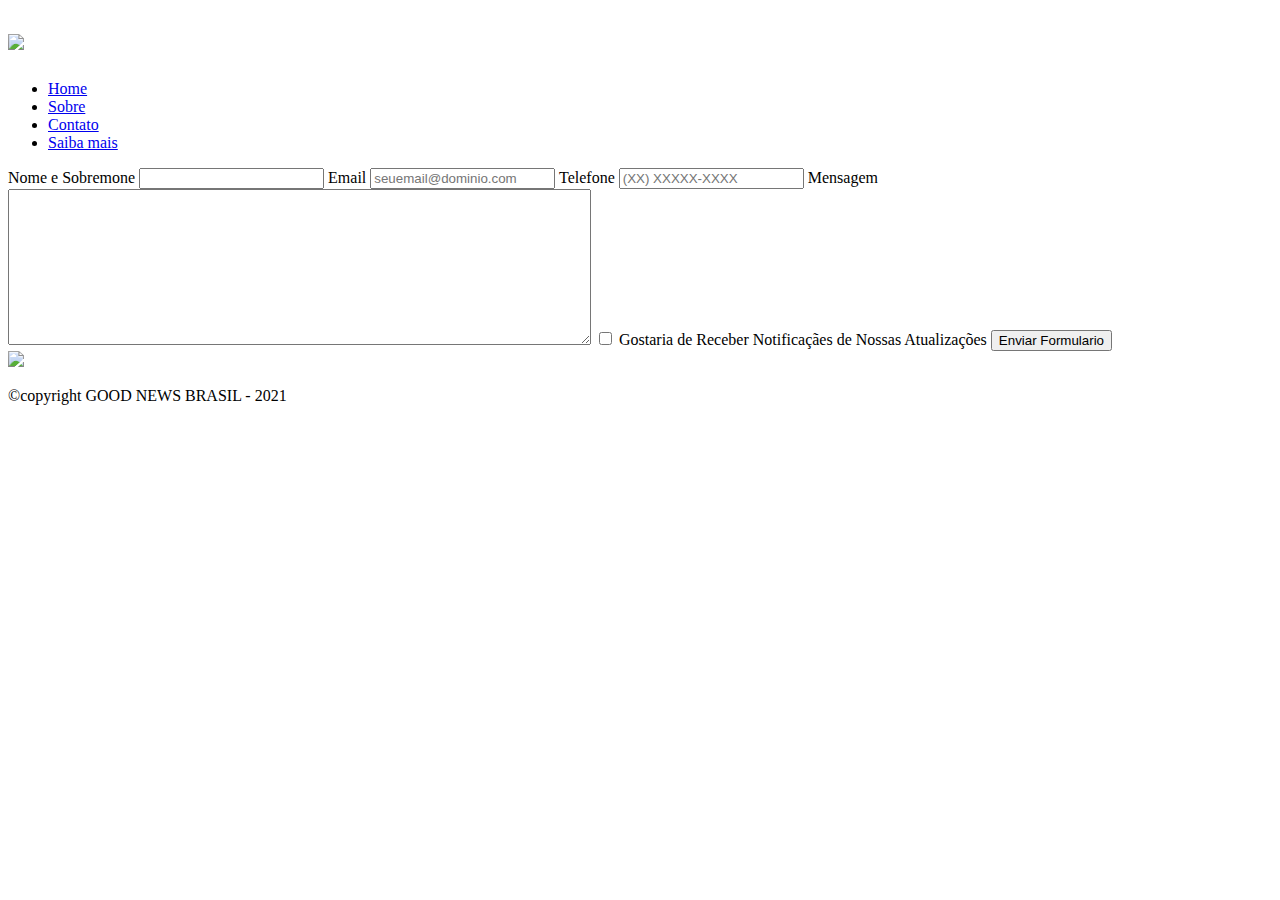
==== contato.html @ f2e14004 "foi" ====
<!DOCTYPE html>
<html>
    <head>
        <meta charset="UTF-8">
        <title> CONTADO - GOOG NEWS BRASIL</title>
  
        <link rel="stylesheet" href="css/style.css">
        
    </head>

    <body>
        <header>
            <div class="caixa">
                <h1><img src="img/banner.png"></h1>  
                
                <nav>
                    <ul class="navegacao" >
                        <li><a href="index.html">Home</a></li>
                        <li><a href="sobre.html">Sobre</a></li>
                        <li><a href="index.html">Contato</a></li>
                        <li><a href="saibaMais.html">Saiba mais</a></li>
                    </ul>
                </nav>
            </div>
        </header>    

        <main>
            <form>
                <label for="nomesobrenome">Nome e Sobremone</label>  
                <input type="text" id ="nomesobrenome"class="input-padrao" required>

                <label for="email">Email</label>
                <input type="email" id= "email"class="input-padrao" required placeholder="seuemail@dominio.com">

                <label for="telefone">Telefone</label>
                <input type="tel" id="telefone"class="input-padrao" required placeholder="(XX) XXXXX-XXXX">

                <label for="mensagem">Mensagem</label>
                <textarea cols="70" rows="10"  id="mensagem"class="input-padrao" required></textarea>
                <label class="checkbox" ><input type="checkbox"> Gostaria de  Receber Notificaçães de Nossas Atualizações</label>
                <input type="submit" value="Enviar Formulario" class="enviar">
            </form>
        </main>

   

    <footer>
        <img src="img/banner-claro.png">
        <p class="copyright">&copy;copyright GOOD NEWS BRASIL - 2021 </p>
    </footer>

    </body>
</html>
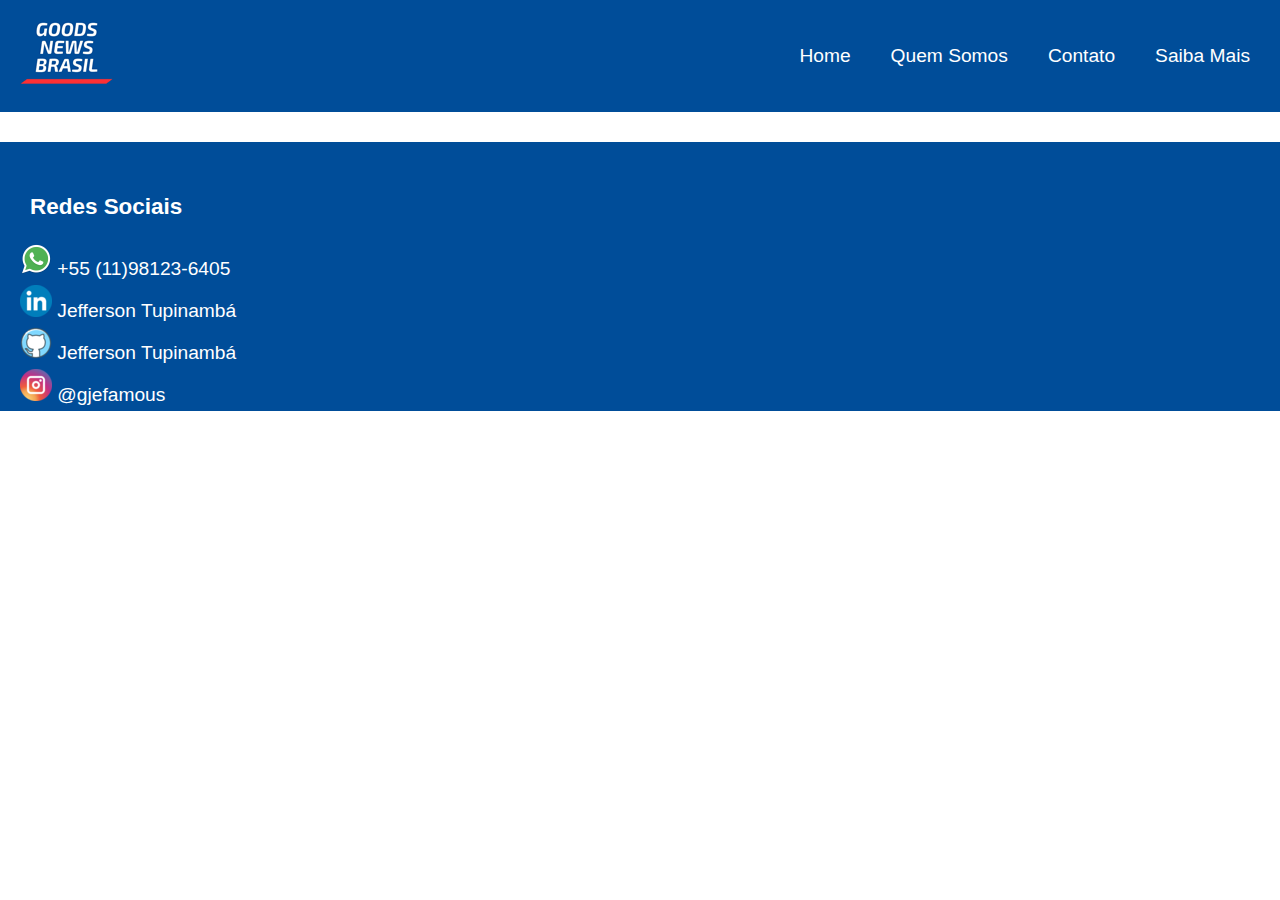
==== commit 966fac34: "atualizacao index.html CSS" ====
--- a/contato.html
+++ b/contato.html
@@ -1,53 +1,45 @@
 <!DOCTYPE html>
-<html>
-    <head>
-        <meta charset="UTF-8">
-        <title> CONTADO - GOOG NEWS BRASIL</title>
-  
-        <link rel="stylesheet" href="css/style.css">
-        
-    </head>
+<html lang="br">
 
-    <body>
-        <header>
-            <div class="caixa">
-                <h1><img src="img/banner.png"></h1>  
-                
-                <nav>
-                    <ul class="navegacao" >
-                        <li><a href="index.html">Home</a></li>
-                        <li><a href="sobre.html">Sobre</a></li>
-                        <li><a href="index.html">Contato</a></li>
-                        <li><a href="saibaMais.html">Saiba mais</a></li>
-                    </ul>
-                </nav>
+<head>
+    <meta charset="UTF-8">
+    <meta http-equiv="X-UA-Compatible" content="IE=edge">
+    <meta name="viewport" content="width=device-width, initial-scale=1.0">
+    <link rel="stylesheet" href="/CSS/contact.css">
+
+    <title>CSS Grid Flexbox</title>
+</head>
+
+<body>
+
+    <header class="header">
+        <a href="/index2.html"><img src="imagens/logo.png" alt="Logo home" width=""></a>
+
+        <nav>
+            <ul class="menu">
+                <li><a href="/index2.html">Home</a></li>
+                <li><a href="/quemsomos.html">Quem Somos</a></li>
+                <li><a href="/contato.html">Contato</a></li>
+                <li><a href="/saibamais.html">Saiba Mais</a></li>
+            </ul>
+        </nav>
+    </header>
+
+    <div id="rodape">
+        <div id="contato">
+            <h3 id="redesSociais"> Redes Sociais</h3>
+            <div class="rede"><img src="imagens/whatsapp_icon.png" alt="whatsapp_icon" /> +55 (11)98123-6405
             </div>
-        </header>    
+            <div class="rede"><img src="imagens/linkedin_icon.png" alt="linkedin_icon" /> <a
+                    href="https://www.linkedin.com/in/jefferson-menezes-5719aa35/">
+                    Jefferson Tupinambá </a> </div>
+            <div class="rede"><img src="imagens/git_icon.png" alt="git_icon" /> <a
+                    href="https://www.linkedin.com/in/jefferson-tupinambá-5719aa35/"> Jefferson Tupinambá</a>
+            </div>
+            <div class="rede"><img src="imagens/instagram_icon.png" /> <a href="https://instagram.com/gjefamous">
+                    @gjefamous
+                </a> </div>
+        </div>
+</body>
 
-        <main>
-            <form>
-                <label for="nomesobrenome">Nome e Sobremone</label>  
-                <input type="text" id ="nomesobrenome"class="input-padrao" required>
-
-                <label for="email">Email</label>
-                <input type="email" id= "email"class="input-padrao" required placeholder="seuemail@dominio.com">
-
-                <label for="telefone">Telefone</label>
-                <input type="tel" id="telefone"class="input-padrao" required placeholder="(XX) XXXXX-XXXX">
-
-                <label for="mensagem">Mensagem</label>
-                <textarea cols="70" rows="10"  id="mensagem"class="input-padrao" required></textarea>
-                <label class="checkbox" ><input type="checkbox"> Gostaria de  Receber Notificaçães de Nossas Atualizações</label>
-                <input type="submit" value="Enviar Formulario" class="enviar">
-            </form>
-        </main>
-
-   
-
-    <footer>
-        <img src="img/banner-claro.png">
-        <p class="copyright">&copy;copyright GOOD NEWS BRASIL - 2021 </p>
-    </footer>
-
-    </body>
 </html>--- a/CSS/contact.css
+++ b/CSS/contact.css
@@ -0,0 +1,79 @@
+body, ul, li, p{
+    margin: 0px;
+    padding: 0px;
+    list-style: none;
+    font-size: 1.2rem;
+    font-family: arial;
+
+}
+
+a{
+    text-decoration: none;
+    color: white;
+}
+
+
+
+.header{
+    background-color: #004d99;
+    display: flex;
+    justify-content: space-between;
+    align-items: center;
+    padding: 20px;
+
+}
+
+.menu{
+    display: flex;
+
+}
+
+.menu li{
+    margin-left: 20px;
+}
+
+.menu li a{
+    display: block;
+    padding: 10px;
+}
+
+
+#rodape {
+
+    background-color: #004d99;
+    display: flex;
+    padding-top: 30px;
+    margin-top: 30px;
+    justify-content: space-between;
+    
+}
+
+.rede {
+    color: white;
+    margin-left: 20px;
+    margin-top: 5px;
+    margin-bottom: 5px;
+}
+
+#redesSociais{
+    margin-left: 30px;
+}
+
+#email {
+    margin-right: 50px;
+}
+
+h3 {
+    color: white;
+}
+
+input {
+    width: 100%;
+    height: 30px;
+    margin-bottom: 10px;
+}
+
+button {
+    width: 70px;
+    box-shadow: black 2px 2px 5px;
+}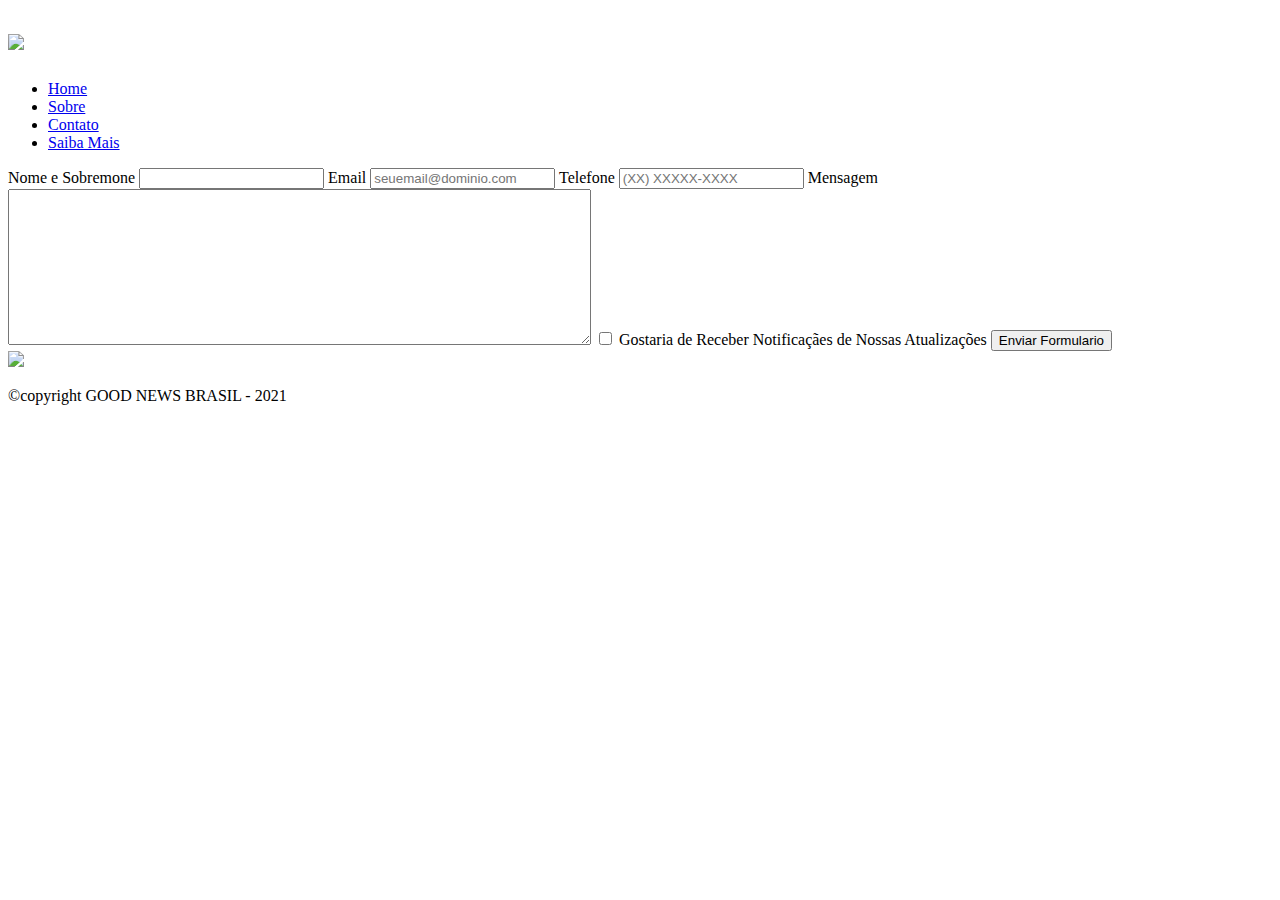
==== commit e5e64224: "quem smos o que acha" ====
--- a/contato.html
+++ b/contato.html
@@ -1,45 +1,56 @@
 <!DOCTYPE html>
-<html lang="br">
+<html>
+    <head>
+        <meta charset="UTF-8">
+        <title> CONTADO - GOOG NEWS BRASIL</title>
+  
+        <link rel="stylesheet" href="imagens/style.css">
+    
+    </head>
 
-<head>
-    <meta charset="UTF-8">
-    <meta http-equiv="X-UA-Compatible" content="IE=edge">
-    <meta name="viewport" content="width=device-width, initial-scale=1.0">
-    <link rel="stylesheet" href="/CSS/contact.css">
+    <body>
 
-    <title>CSS Grid Flexbox</title>
-</head>
+        <header>
+            <div class="caixa">
 
-<body>
+                <h1><img class="banner" src="img/banner.png"></h1>  
 
-    <header class="header">
-        <a href="/index2.html"><img src="imagens/logo.png" alt="Logo home" width=""></a>
+                <nav>
+                    <ul>
+                        <li><a href="index.html"> Home</a></li>
+                        <li><a href="sobre.html">Sobre</a></li>
+                        <li><a href="contato.html">Contato</a></li>
+                        <li><a href="Saiba mais.html">Saiba Mais </a></li>
+                    </ul>
+                </nav>
+                
+            </div>
+        </header>    
 
-        <nav>
-            <ul class="menu">
-                <li><a href="/index2.html">Home</a></li>
-                <li><a href="/quemsomos.html">Quem Somos</a></li>
-                <li><a href="/contato.html">Contato</a></li>
-                <li><a href="/saibamais.html">Saiba Mais</a></li>
-            </ul>
-        </nav>
-    </header>
+        <main>
+            <form>
+                <label for="nomesobrenome">Nome e Sobremone</label>  
+                <input type="text" id ="nomesobrenome"class="input-padrao" required>
 
-    <div id="rodape">
-        <div id="contato">
-            <h3 id="redesSociais"> Redes Sociais</h3>
-            <div class="rede"><img src="imagens/whatsapp_icon.png" alt="whatsapp_icon" /> +55 (11)98123-6405
-            </div>
-            <div class="rede"><img src="imagens/linkedin_icon.png" alt="linkedin_icon" /> <a
-                    href="https://www.linkedin.com/in/jefferson-menezes-5719aa35/">
-                    Jefferson Tupinambá </a> </div>
-            <div class="rede"><img src="imagens/git_icon.png" alt="git_icon" /> <a
-                    href="https://www.linkedin.com/in/jefferson-tupinambá-5719aa35/"> Jefferson Tupinambá</a>
-            </div>
-            <div class="rede"><img src="imagens/instagram_icon.png" /> <a href="https://instagram.com/gjefamous">
-                    @gjefamous
-                </a> </div>
-        </div>
-</body>
+                <label for="email">Email</label>
+                <input type="email" id= "email"class="input-padrao" required placeholder="seuemail@dominio.com">
 
+                <label for="telefone">Telefone</label>
+                <input type="tel" id="telefone"class="input-padrao" required placeholder="(XX) XXXXX-XXXX">
+
+                <label for="mensagem">Mensagem</label>
+                <textarea cols="70" rows="10"  id="mensagem"class="input-padrao" required></textarea>
+                <label class="checkbox" ><input type="checkbox"> Gostaria de  Receber Notificaçães de Nossas Atualizações</label>
+                <input type="submit" value="Enviar Formulario" class="enviar">
+            </form>
+        </main>
+
+   
+
+    <footer>
+        <img src="img/banner-claro.png">
+        <p class="copyright">&copy;copyright GOOD NEWS BRASIL - 2021 </p>
+    </footer>
+
+    </body>
 </html>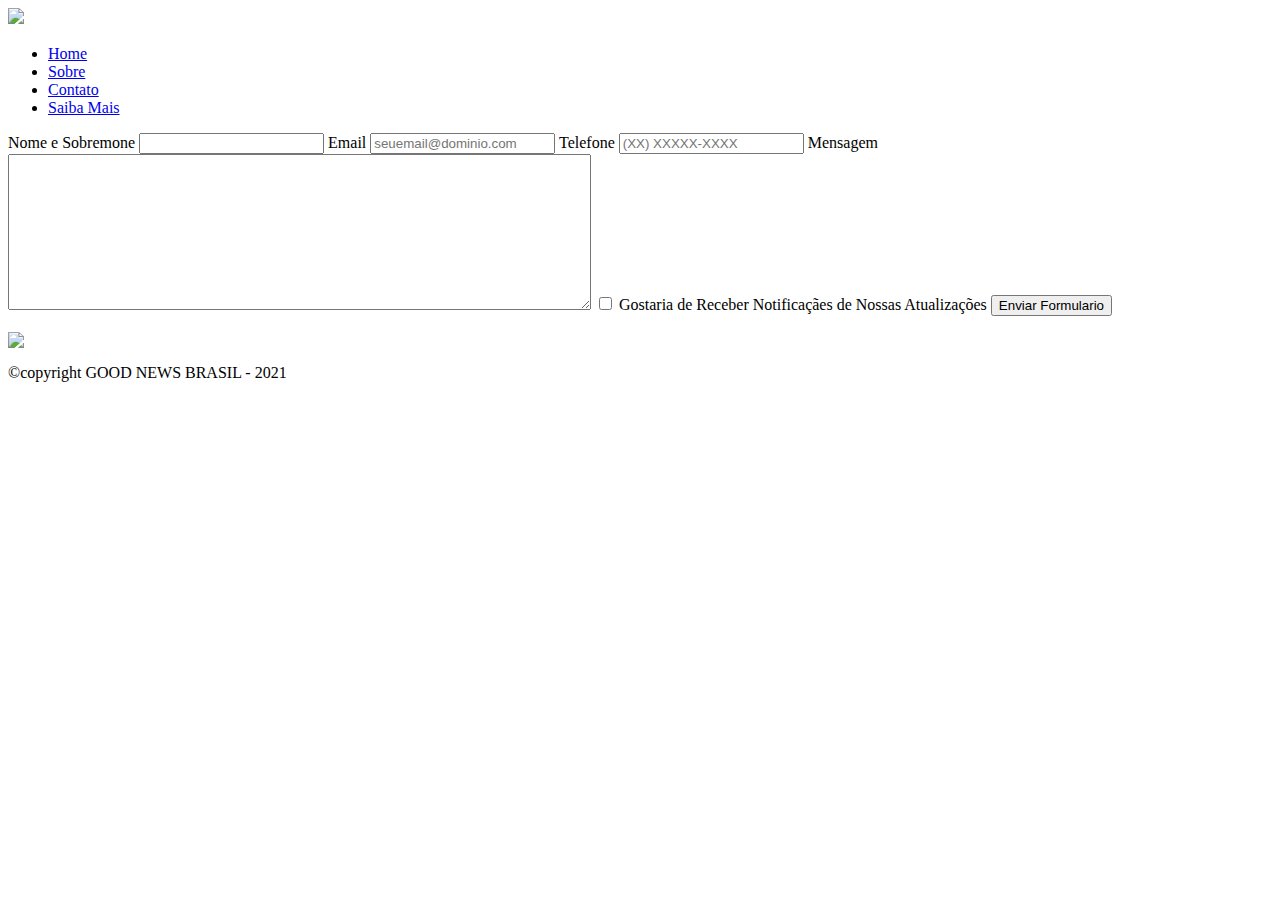
==== commit 35eaf3e6: "Merge branch 'master' into main" ====
--- a/contato.html
+++ b/contato.html
@@ -1,4 +1,4 @@
-<!DOCTYPE html>
+
 <html>
     <head>
         <meta charset="UTF-8">
@@ -53,4 +53,5 @@
     </footer>
 
     </body>
+
 </html>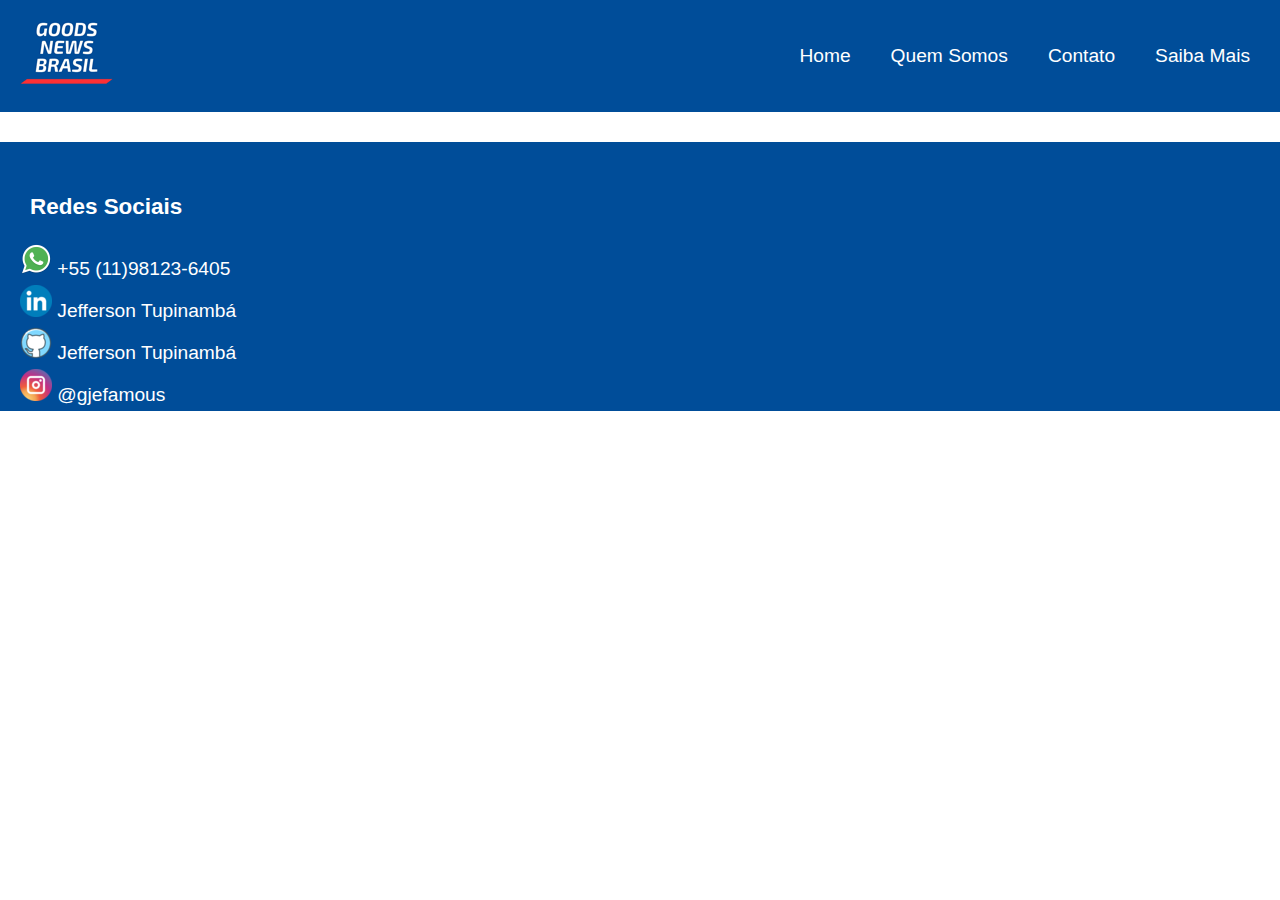
==== commit a763bbbc: "arquivos atualizados" ====
--- a/contato.html
+++ b/contato.html
@@ -1,57 +1,45 @@
+<!DOCTYPE html>
+<html lang="br">
 
-<html>
-    <head>
-        <meta charset="UTF-8">
-        <title> CONTADO - GOOG NEWS BRASIL</title>
-  
-        <link rel="stylesheet" href="imagens/style.css">
-    
-    </head>
+<head>
+    <meta charset="UTF-8">
+    <meta http-equiv="X-UA-Compatible" content="IE=edge">
+    <meta name="viewport" content="width=device-width, initial-scale=1.0">
+    <link rel="stylesheet" href="/CSS/contact.css">
 
-    <body>
+    <title>CSS Grid Flexbox</title>
+</head>
 
-        <header>
-            <div class="caixa">
+<body>
 
-                <h1><img class="banner" src="img/banner.png"></h1>  
+    <header class="header">
+        <a href="/index.html"><img src="imagens/logo.png" alt="Logo home" width=""></a>
 
-                <nav>
-                    <ul>
-                        <li><a href="index.html"> Home</a></li>
-                        <li><a href="sobre.html">Sobre</a></li>
-                        <li><a href="contato.html">Contato</a></li>
-                        <li><a href="Saiba mais.html">Saiba Mais </a></li>
-                    </ul>
-                </nav>
-                
+        <nav>
+            <ul class="menu">
+                <li><a href="/index.html">Home</a></li>
+                <li><a href="/quemsomos.html">Quem Somos</a></li>
+                <li><a href="/contato.html">Contato</a></li>
+                <li><a href="/saibamais.html">Saiba Mais</a></li>
+            </ul>
+        </nav>
+    </header>
+
+    <div id="rodape">
+        <div id="contato">
+            <h3 id="redesSociais"> Redes Sociais</h3>
+            <div class="rede"><img src="imagens/whatsapp_icon.png" alt="whatsapp_icon" /> +55 (11)98123-6405
             </div>
-        </header>    
-
-        <main>
-            <form>
-                <label for="nomesobrenome">Nome e Sobremone</label>  
-                <input type="text" id ="nomesobrenome"class="input-padrao" required>
-
-                <label for="email">Email</label>
-                <input type="email" id= "email"class="input-padrao" required placeholder="seuemail@dominio.com">
-
-                <label for="telefone">Telefone</label>
-                <input type="tel" id="telefone"class="input-padrao" required placeholder="(XX) XXXXX-XXXX">
-
-                <label for="mensagem">Mensagem</label>
-                <textarea cols="70" rows="10"  id="mensagem"class="input-padrao" required></textarea>
-                <label class="checkbox" ><input type="checkbox"> Gostaria de  Receber Notificaçães de Nossas Atualizações</label>
-                <input type="submit" value="Enviar Formulario" class="enviar">
-            </form>
-        </main>
-
-   
-
-    <footer>
-        <img src="img/banner-claro.png">
-        <p class="copyright">&copy;copyright GOOD NEWS BRASIL - 2021 </p>
-    </footer>
-
-    </body>
+            <div class="rede"><img src="imagens/linkedin_icon.png" alt="linkedin_icon" /> <a
+                    href="https://www.linkedin.com/in/jefferson-menezes-5719aa35/">
+                    Jefferson Tupinambá </a> </div>
+            <div class="rede"><img src="imagens/git_icon.png" alt="git_icon" /> <a
+                    href="https://www.linkedin.com/in/jefferson-tupinambá-5719aa35/"> Jefferson Tupinambá</a>
+            </div>
+            <div class="rede"><img src="imagens/instagram_icon.png" /> <a href="https://instagram.com/gjefamous">
+                    @gjefamous
+                </a> </div>
+        </div>
+</body>
 
 </html>--- a/CSS/contact.css
+++ b/CSS/contact.css
@@ -0,0 +1,79 @@
+body, ul, li, p{
+    margin: 0px;
+    padding: 0px;
+    list-style: none;
+    font-size: 1.2rem;
+    font-family: arial;
+
+}
+
+a{
+    text-decoration: none;
+    color: white;
+}
+
+
+
+.header{
+    background-color: #004d99;
+    display: flex;
+    justify-content: space-between;
+    align-items: center;
+    padding: 20px;
+
+}
+
+.menu{
+    display: flex;
+
+}
+
+.menu li{
+    margin-left: 20px;
+}
+
+.menu li a{
+    display: block;
+    padding: 10px;
+}
+
+
+#rodape {
+
+    background-color: #004d99;
+    display: flex;
+    padding-top: 30px;
+    margin-top: 30px;
+    justify-content: space-between;
+    
+}
+
+.rede {
+    color: white;
+    margin-left: 20px;
+    margin-top: 5px;
+    margin-bottom: 5px;
+}
+
+#redesSociais{
+    margin-left: 30px;
+}
+
+#email {
+    margin-right: 50px;
+}
+
+h3 {
+    color: white;
+}
+
+input {
+    width: 100%;
+    height: 30px;
+    margin-bottom: 10px;
+}
+
+button {
+    width: 70px;
+    box-shadow: black 2px 2px 5px;
+}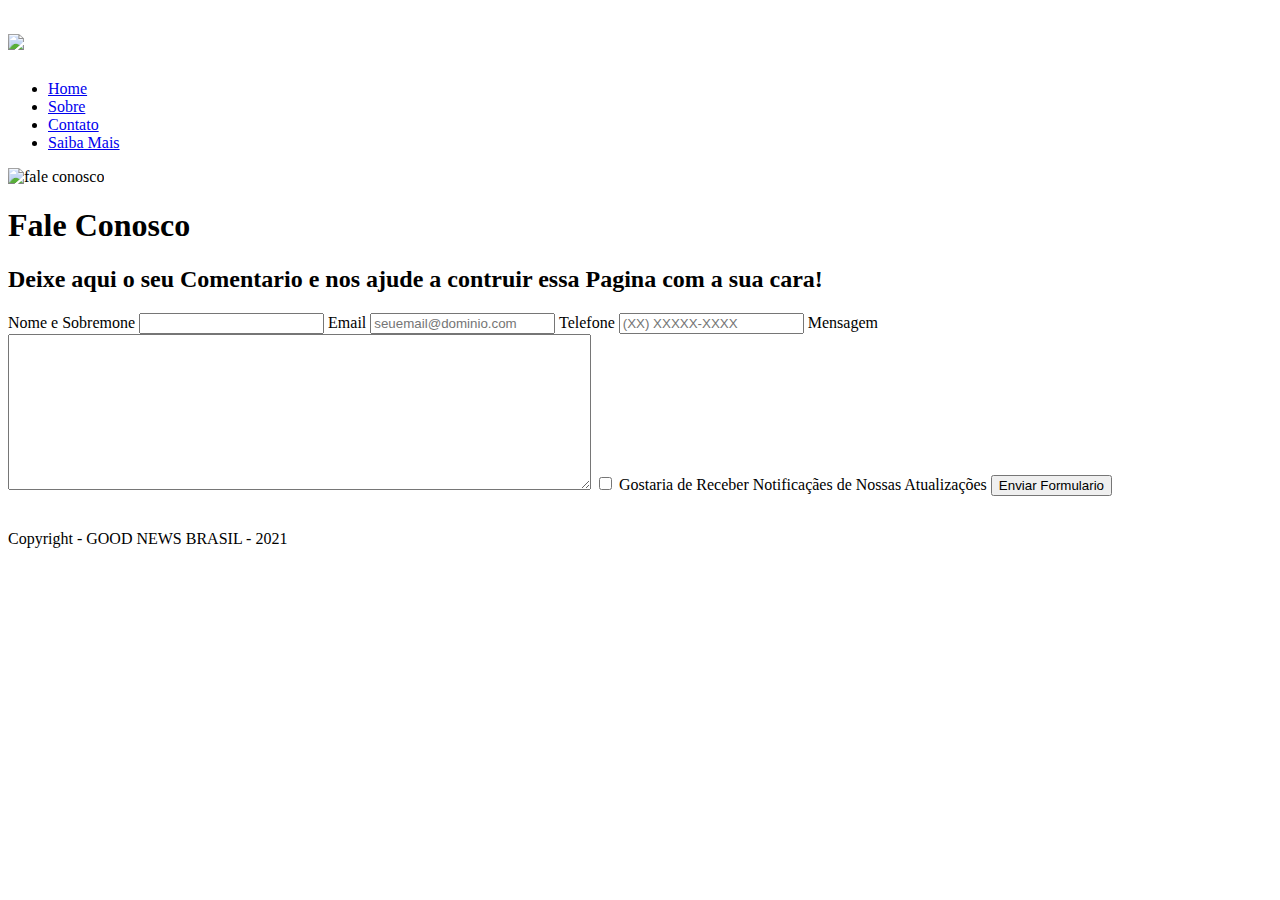
==== commit 025079b3: "foi" ====
--- a/contato.html
+++ b/contato.html
@@ -1,45 +1,56 @@
 <!DOCTYPE html>
-<html lang="br">
-
+<html>
 <head>
     <meta charset="UTF-8">
-    <meta http-equiv="X-UA-Compatible" content="IE=edge">
-    <meta name="viewport" content="width=device-width, initial-scale=1.0">
-    <link rel="stylesheet" href="/CSS/contact.css">
-
-    <title>CSS Grid Flexbox</title>
-</head>
-
+    <title> CONTADO - GOOG NEWS BRASIL</title>
+    <link rel="stylesheet" href="css/style.css">
+    </head>
 <body>
 
-    <header class="header">
-        <a href="/index.html"><img src="imagens/logo.png" alt="Logo home" width=""></a>
+    <header>
+        <div class="caixa">
 
-        <nav>
-            <ul class="menu">
-                <li><a href="/index.html">Home</a></li>
-                <li><a href="/quemsomos.html">Quem Somos</a></li>
-                <li><a href="/contato.html">Contato</a></li>
-                <li><a href="/saibamais.html">Saiba Mais</a></li>
-            </ul>
-        </nav>
+            <h1><img class="banner" src="banner.png"></h1>
+
+            <nav>
+                <ul>
+                    <li><a href="index.html"> Home</a></li>
+                    <li><a href="sobre.html">Sobre</a></li>
+                    <li><a href="contato.html">Contato</a></li>
+                    <li><a href="Saiba mais.html">Saiba Mais </a></li>
+                </ul>
+            </nav>
+
+        </div>
     </header>
 
-    <div id="rodape">
-        <div id="contato">
-            <h3 id="redesSociais"> Redes Sociais</h3>
-            <div class="rede"><img src="imagens/whatsapp_icon.png" alt="whatsapp_icon" /> +55 (11)98123-6405
-            </div>
-            <div class="rede"><img src="imagens/linkedin_icon.png" alt="linkedin_icon" /> <a
-                    href="https://www.linkedin.com/in/jefferson-menezes-5719aa35/">
-                    Jefferson Tupinambá </a> </div>
-            <div class="rede"><img src="imagens/git_icon.png" alt="git_icon" /> <a
-                    href="https://www.linkedin.com/in/jefferson-tupinambá-5719aa35/"> Jefferson Tupinambá</a>
-            </div>
-            <div class="rede"><img src="imagens/instagram_icon.png" /> <a href="https://instagram.com/gjefamous">
-                    @gjefamous
-                </a> </div>
-        </div>
+    <main>
+        <img class= "fale"src="i" alt="fale conosco">
+        <h1>Fale Conosco<h1>
+            <h2>Deixe aqui o seu Comentario e nos ajude a contruir essa Pagina com a sua cara!</h2>
+        <form action="https://formspree.io/f/mnqlwglv" method="POST">
+            <label for="nomesobrenome">Nome e Sobremone</label>
+            <input type="text" id="nomesobrenome" class="input-padrao" required>
+
+            <label for="_replyto">Email</label>
+            <input type="email" id="_replyto" name="_replyto" class="input-padrao" required placeholder="seuemail@dominio.com">
+
+            <label for="telefone">Telefone</label>
+            <input type="tel" id="telefone" class="input-padrao" required placeholder="(XX) XXXXX-XXXX">
+
+            <label for="mensagem">Mensagem</label>
+            <textarea cols="70" rows="10" id="mensagem" class="input-padrao" required></textarea>
+            <label class="checkbox"><input type="checkbox"> Gostaria de Receber Notificaçães de Nossas
+                Atualizações</label>
+            <input type="submit" value="Enviar Formulario" class="enviar">
+        </form>
+    </main>
+
+    <footer>
+        <img src="banner-claro.png" alt="">
+        <p>Copyright - GOOD NEWS BRASIL - 2021</p>
+    </footer>
+
 </body>
 
 </html>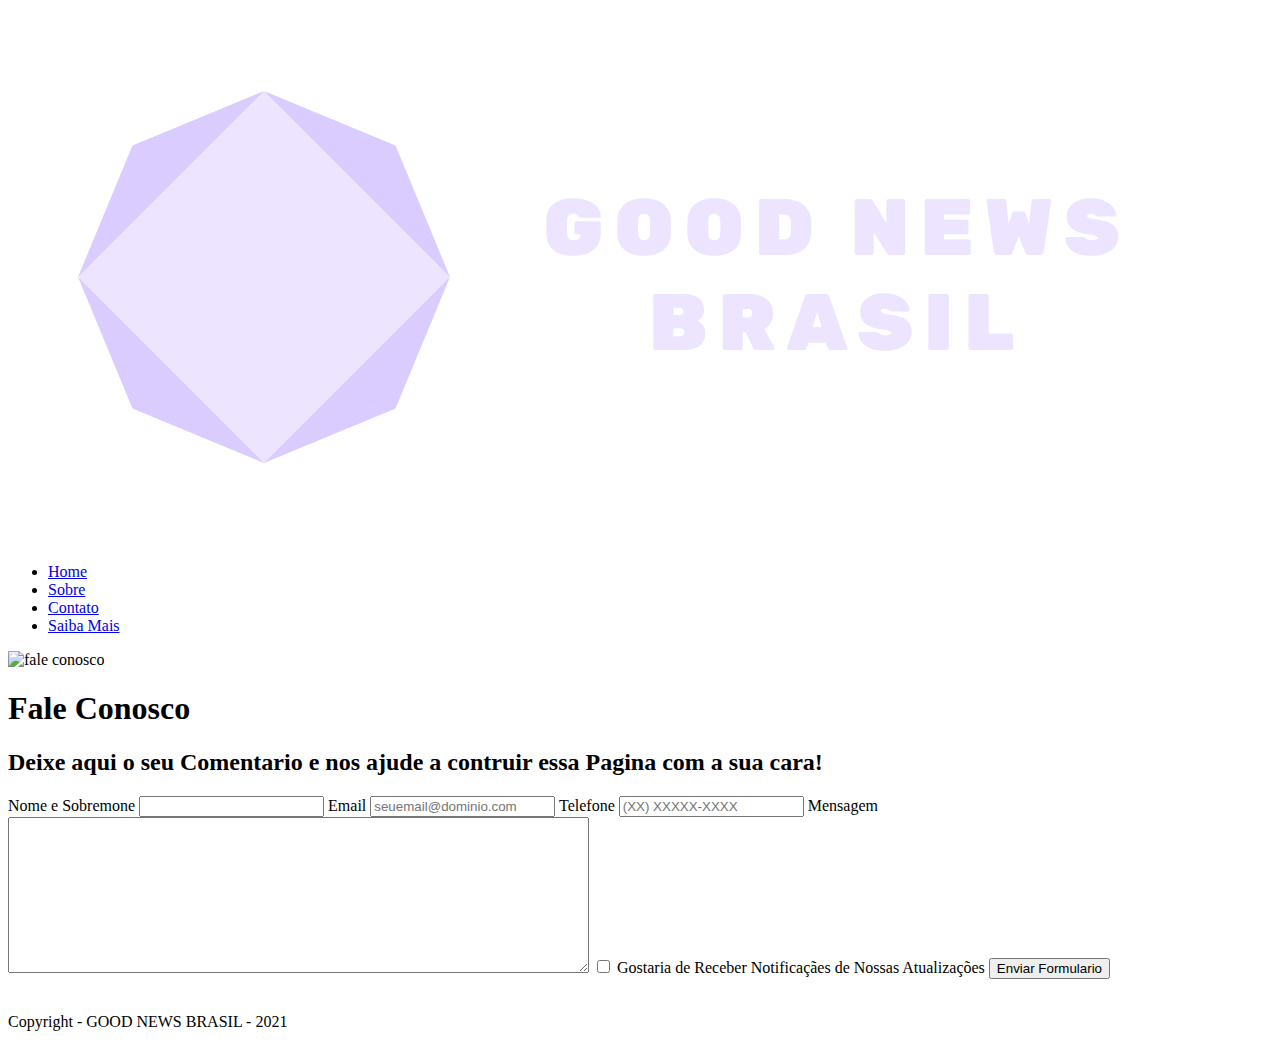
==== commit b4943801: "rodape" ====
--- a/contato.html
+++ b/contato.html
@@ -10,7 +10,7 @@
     <header>
         <div class="caixa">
 
-            <h1><img class="banner" src="banner.png"></h1>
+            <h1><img class="banner" src="imagens/banner-claro.png"></h1>
 
             <nav>
                 <ul>
@@ -25,7 +25,7 @@
     </header>
 
     <main>
-        <img class= "fale"src="i" alt="fale conosco">
+        <img class= "fale"src="imagens/top-fale.jpg" alt="fale conosco"> 
         <h1>Fale Conosco<h1>
             <h2>Deixe aqui o seu Comentario e nos ajude a contruir essa Pagina com a sua cara!</h2>
         <form action="https://formspree.io/f/mnqlwglv" method="POST">
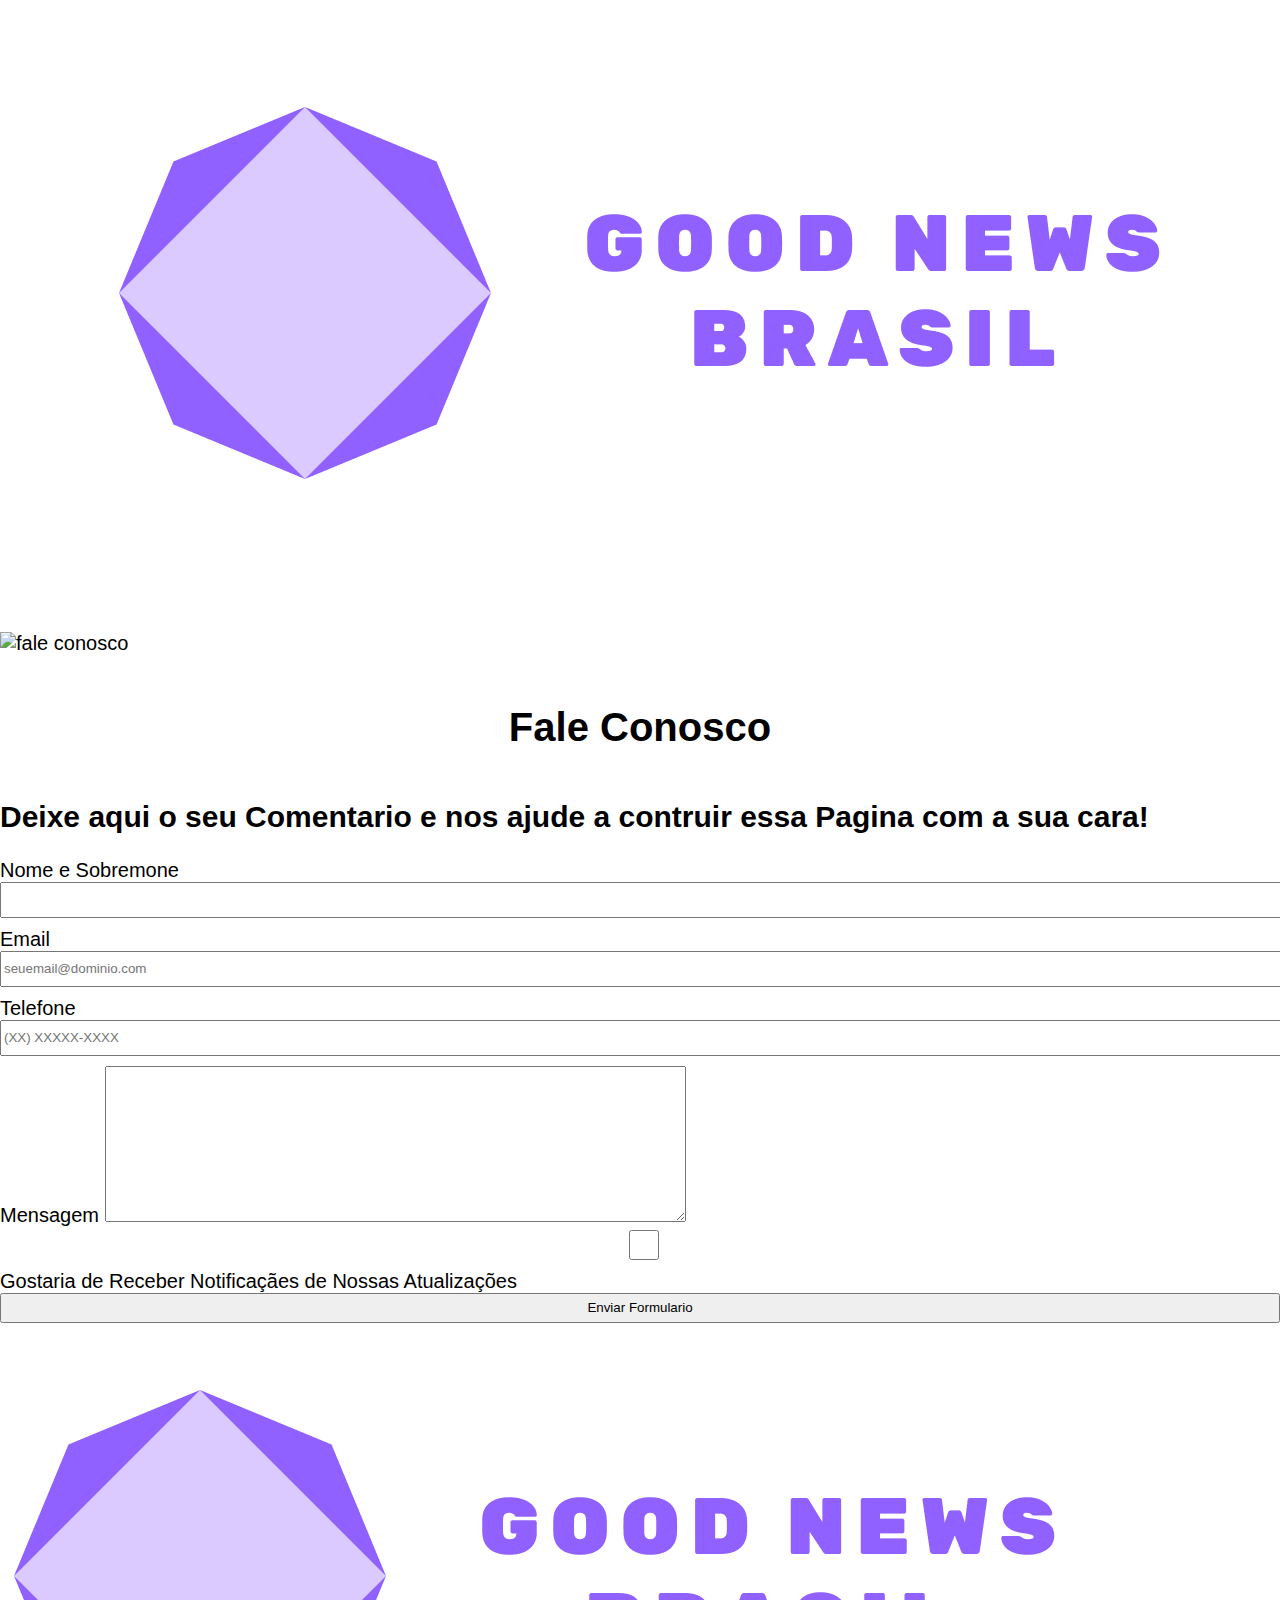
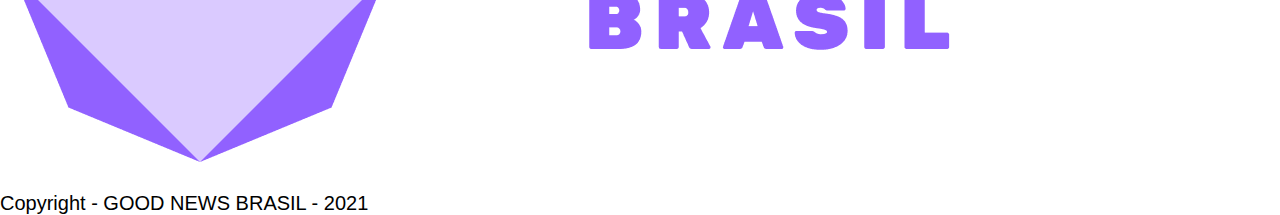
==== commit 699d16d0: "21/09/21/00:16" ====
--- a/contato.html
+++ b/contato.html
@@ -4,13 +4,17 @@
     <meta charset="UTF-8">
     <title> CONTADO - GOOG NEWS BRASIL</title>
     <link rel="stylesheet" href="css/style.css">
+    <link rel="stylesheet" href="CSS/estilo.css">
+    <link rel="stylesheet" href="CSS/contact.css">
+    <link rel="stylesheet" href="CSS/about.css">
+    <link rel="stylesheet" href="CSS/saibamais.css">
     </head>
 <body>
 
     <header>
         <div class="caixa">
 
-            <h1><img class="banner" src="imagens/banner-claro.png"></h1>
+            <h1><img class="banner" src="imagens/banner.png"></h1>
 
             <nav>
                 <ul>
@@ -47,7 +51,7 @@
     </main>
 
     <footer>
-        <img src="banner-claro.png" alt="">
+        <img src="imagens/banner.png" alt="banner">
         <p>Copyright - GOOD NEWS BRASIL - 2021</p>
     </footer>
 
--- a/CSS/estilo.css
+++ b/CSS/estilo.css
@@ -0,0 +1,130 @@
+body, ul, li, p{ /*reset da pagina */
+    margin: 0px;
+    padding: 0px;
+    list-style: none; /* tirar as bolinhas da lista */
+    font-size: 1.2rem;
+    font-family: arial;
+
+}
+
+a{
+    text-decoration: none;
+    color: white;
+}
+
+h1{
+    text-align: center;
+    margin-top: 50px;
+}
+
+
+.header{
+    background-color: #004d99;
+    flex-wrap: wrap;
+    display: flex; 
+    justify-content: space-between;
+    align-items: center;
+    padding: 20px;
+
+}
+
+
+
+.menu{
+    display: flex;
+
+}
+
+.menu li{
+    margin-left: 20px;
+}
+
+.menu li a{ /* area de click do menu */
+    display: block;
+    padding: 10px;
+    
+}
+
+/* imagem destaque da pagina covid 19 */
+.imgDestaque {
+    width: 90%;
+    margin-left: 5%;
+    margin-bottom: 10px;
+}
+
+
+/* CSS flexbox */
+.flex {
+    display: flex;
+    flex-wrap: wrap;
+    max-width: 900px;
+    margin: 0 auto;
+    padding: 50px;
+}
+.flex > div {
+    flex: 1 1 200px;
+    margin: 20px;
+} 
+
+.link{
+    color: blue;
+}
+
+/* CSS GRID 
+
+.grid1{
+    display: grid;
+    grid-template-columns: repeat(3, 1fr);
+    max-width: 1200px;
+    margin: 100px;
+    grid-gap: 40px;
+
+}
+
+.grid1 > div:nth-child(n + 7) {
+    display: grid;
+    grid-template-columns: 1fr 1fr ;
+    align-items: center;
+}
+
+*/
+
+#rodape {
+
+    background-color: #004d99;
+    display: flex;
+    padding-top: 30px;
+    margin-top: 30px;
+    justify-content: space-between;
+    
+}
+
+.rede {
+    color: white;
+    margin-left: 20px;
+    margin-top: 5px;
+    margin-bottom: 5px;
+}
+
+#redesSociais{
+    margin-left: 30px;
+}
+
+#email {
+    margin-right: 50px;
+}
+
+h3 {
+    color: white;
+}
+
+input {
+    width: 100%;
+    height: 30px;
+    margin-bottom: 10px;
+}
+
+button {
+    width: 70px;
+    box-shadow: black 2px 2px 5px;
+}
--- a/CSS/contact.css
+++ b/CSS/contact.css
@@ -0,0 +1,79 @@
+body, ul, li, p{
+    margin: 0px;
+    padding: 0px;
+    list-style: none;
+    font-size: 1.2rem;
+    font-family: arial;
+
+}
+
+a{
+    text-decoration: none;
+    color: white;
+}
+
+
+
+.header{
+    background-color: #004d99;
+    display: flex;
+    justify-content: space-between;
+    align-items: center;
+    padding: 20px;
+
+}
+
+.menu{
+    display: flex;
+
+}
+
+.menu li{
+    margin-left: 20px;
+}
+
+.menu li a{
+    display: block;
+    padding: 10px;
+}
+
+
+#rodape {
+
+    background-color: #004d99;
+    display: flex;
+    padding-top: 30px;
+    margin-top: 30px;
+    justify-content: space-between;
+    
+}
+
+.rede {
+    color: white;
+    margin-left: 20px;
+    margin-top: 5px;
+    margin-bottom: 5px;
+}
+
+#redesSociais{
+    margin-left: 30px;
+}
+
+#email {
+    margin-right: 50px;
+}
+
+h3 {
+    color: white;
+}
+
+input {
+    width: 100%;
+    height: 30px;
+    margin-bottom: 10px;
+}
+
+button {
+    width: 70px;
+    box-shadow: black 2px 2px 5px;
+}--- a/CSS/about.css
+++ b/CSS/about.css
@@ -0,0 +1,79 @@
+body, ul, li, p{
+    margin: 0px;
+    padding: 0px;
+    list-style: none;
+    font-size: 1.2rem;
+    font-family: arial;
+
+}
+
+a{
+    text-decoration: none;
+    color: white;
+}
+
+
+
+.header{
+    background-color: #004d99;
+    display: flex;
+    justify-content: space-between;
+    align-items: center;
+    padding: 20px;
+
+}
+
+.menu{
+    display: flex;
+
+}
+
+.menu li{
+    margin-left: 20px;
+}
+
+.menu li a{
+    display: block;
+    padding: 10px;
+}
+
+
+#rodape {
+
+    background-color: #004d99;
+    display: flex;
+    padding-top: 30px;
+    margin-top: 30px;
+    justify-content: space-between;
+    
+}
+
+.rede {
+    color: white;
+    margin-left: 20px;
+    margin-top: 5px;
+    margin-bottom: 5px;
+}
+
+#redesSociais{
+    margin-left: 30px;
+}
+
+#email {
+    margin-right: 50px;
+}
+
+h3 {
+    color: white;
+}
+
+input {
+    width: 100%;
+    height: 30px;
+    margin-bottom: 10px;
+}
+
+button {
+    width: 70px;
+    box-shadow: black 2px 2px 5px;
+}--- a/CSS/saibamais.css
+++ b/CSS/saibamais.css
@@ -0,0 +1,67 @@
+body, ul, li, p{  /* Reset do estilo */
+    margin: 0px;
+    padding: 0px;
+    list-style: none;  /* retirada as bolinhas da lista */ 
+    font-size: 20px; 
+    font-family: arial;
+
+}
+
+a{
+    text-decoration: none;
+    color: white;
+}
+
+/* cabecalho */
+
+.header{
+    background-color: #004d99;
+    display: flex;
+    justify-content: space-between;
+    align-items: center;
+    padding: 20px;
+
+}
+
+
+.menu{
+        display: flex;
+
+}
+
+.menu li{  /* distancia dos menus */
+    margin-left: 20px;
+}
+
+.menu li a{ 
+    display: block;
+    padding: 10px;
+}
+
+
+#rodape {
+
+    background-color: #004d99;
+    display: flex;
+    padding-top: 30px;
+    margin-top: 30px;
+    justify-content: space-between;
+    
+}
+
+.rede {
+    color: white;
+    margin-left: 20px;
+    margin-top: 5px;
+    margin-bottom: 5px;
+}
+
+#redesSociais{
+    margin-left: 30px;
+}
+
+
+
+h3 { /* nome rede sociais */
+    color: white;
+}
